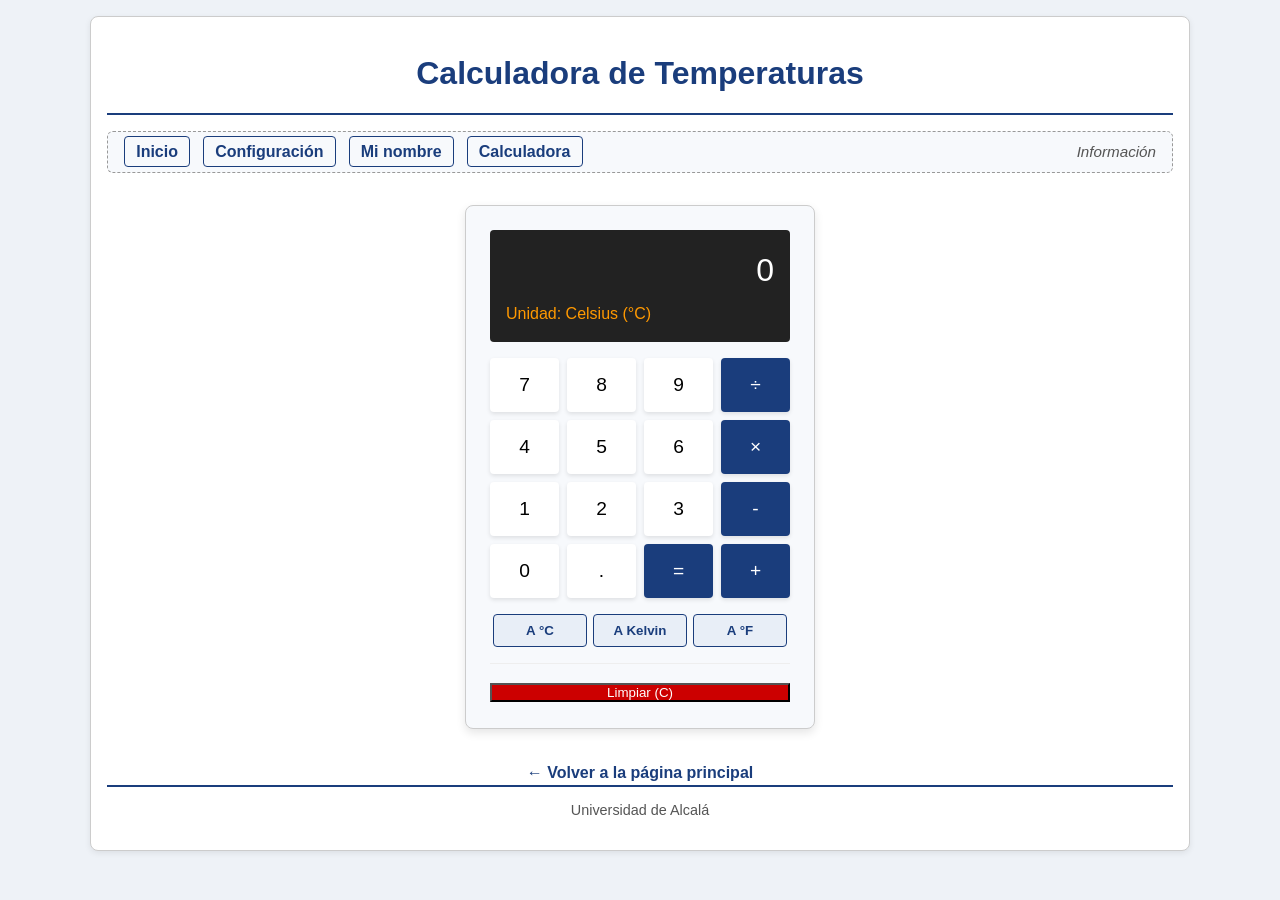
==== calculadora.html @ efcb67cc "Apartados 3 y 4: validación email y calculadora" ====
<!DOCTYPE html>
<html lang="es">
<head>
    <meta charset="UTF-8">
    <meta name="viewport" content="width=device-width, initial-scale=1.0">
    <title>Calculadora — Smart Room</title>
    <link rel="stylesheet" href="css/iroom.css">
    <style>
        /* Estilos rápidos para la calculadora */
        .calculadora {
            max-width: 350px;
            margin: 2rem auto;
            background-color: #f7f9fc;
            padding: 1.5rem;
            border-radius: 8px;
            border: 1px solid #ccc;
            box-shadow: 0 4px 10px rgba(0,0,0,0.1);
        }
        .display {
            background-color: #222;
            color: #fff;
            padding: 1rem;
            font-size: 2rem;
            text-align: right;
            border-radius: 4px;
            margin-bottom: 1rem;
            min-height: 70px;
        }
        .unidad {
            font-size: 1rem;
            color: #ff9900;
            display: block;
            text-align: left;
            margin-top: 0.5rem;
        }
        .botones {
            display: grid;
            grid-template-columns: repeat(4, 1fr);
            gap: 0.5rem;
        }
        .botones button {
            padding: 1rem;
            font-size: 1.2rem;
            border: none;
            border-radius: 4px;
            background-color: #fff;
            cursor: pointer;
            box-shadow: 0 2px 4px rgba(0,0,0,0.1);
        }
        .botones button:hover {
            background-color: #e8eef7;
        }
        .botones .op {
            background-color: #1a3d7c;
            color: white;
        }
        .botones .op:hover {
            background-color: #0f2649;
        }
        .conversiones {
            display: flex;
            justify-content: space-between;
            margin-top: 1rem;
        }
        .conversiones button {
            flex: 1;
            margin: 0 0.2rem;
            padding: 0.5rem;
            background-color: #e8eef7;
            border: 1px solid #1a3d7c;
            color: #1a3d7c;
            border-radius: 4px;
            cursor: pointer;
            font-weight: bold;
        }
        .conversiones button:hover {
            background-color: #1a3d7c;
            color: white;
        }
    </style>
</head>
<body>
    <main>
        <header>
            <h1>Calculadora de Temperaturas</h1>
        </header>

        <div class="barra-superior">
            <nav>
                <ul>
                    <li><a href="index.html">Inicio</a></li>
                    <li><a href="config.html">Configuración</a></li>
                    <li><a href="minombre.html">Mi nombre</a></li>
                    <li><a href="calculadora.html">Calculadora</a></li>
                </ul>
            </nav>
            <aside id="info-usuario">
                <p>Información</p>
            </aside>
        </div>

        <section class="calculadora">
            <div class="display">
                <span id="resultado">0</span>
                <span class="unidad" id="unidad-actual">Unidad: Celsius (°C)</span>
            </div>

            <div class="botones">
                <button onclick="agregarNumero('7')">7</button>
                <button onclick="agregarNumero('8')">8</button>
                <button onclick="agregarNumero('9')">9</button>
                <button class="op" onclick="elegirOperacion('/')">÷</button>

                <button onclick="agregarNumero('4')">4</button>
                <button onclick="agregarNumero('5')">5</button>
                <button onclick="agregarNumero('6')">6</button>
                <button class="op" onclick="elegirOperacion('*')">×</button>

                <button onclick="agregarNumero('1')">1</button>
                <button onclick="agregarNumero('2')">2</button>
                <button onclick="agregarNumero('3')">3</button>
                <button class="op" onclick="elegirOperacion('-')">-</button>

                <button onclick="agregarNumero('0')">0</button>
                <button onclick="agregarNumero('.')">.</button>
                <button class="op" onclick="calcular()">=</button>
                <button class="op" onclick="elegirOperacion('+')">+</button>
            </div>

            <div class="conversiones">
                <button onclick="convertir('C')">A °C</button>
                <button onclick="convertir('K')">A Kelvin</button>
                <button onclick="convertir('F')">A °F</button>
            </div>
            
            <div class="form-acciones" style="margin-top: 1rem;">
                <button onclick="limpiar()" style="background-color: #c00; color: white; width: 100%;">Limpiar (C)</button>
            </div>
        </section>

        <p class="volver">
            <a href="index.html">← Volver a la página principal</a>
        </p>

        <footer>
            <p>Universidad de Alcalá</p>
        </footer>
    </main>
    <script src="js/calculadora.js"></script>
</body>
</html>
---- css/iroom.css ----
/* RESET UNIVERSAL */
* {
    box-sizing: border-box;   /* El ancho incluye padding y border. */
    margin: 0;                /* Elimina márgenes por defecto. */
    padding: 0;               /* Elimina rellenos por defecto. */
}

/* ESTILOS BASE DEL BODY */
body {
    font-family: Arial, Helvetica, sans-serif;  /* Fuentes preferidas en orden. */
    font-size: 16px;                            /* Tamaño base. */
    line-height: 1.5;                           /* Altura de línea. */
    color: #222;                                /* Color del texto. */
    background-color: #eef2f7;                  /* Fondo general. */
    padding: 1rem;
}

/* CONTENEDOR PRINCIPAL */
main {
    max-width: 1100px;                          /* Ancho máximo. */
    margin: 0 auto;                             /* Centrado horizontal. */
    background-color: #ffffff;
    border: 1px solid #ccc;
    border-radius: 8px;                         /* Esquinas redondeadas. */
    padding: 1rem;
    box-shadow: 0 2px 6px rgba(0, 0, 0, 0.08);  /* Sombra suave. */
}

/* ENCABEZADO */
header {
    text-align: center;
    border-bottom: 2px solid #1a3d7c;           /* Línea inferior azul. */
    padding: 1rem 0;
    margin-bottom: 1rem;
}
header h1 {
    font-size: 2rem;
    font-weight: bold;
    color: #1a3d7c;
}

/* BARRA SUPERIOR (nav + aside) */
.barra-superior {
    display: flex;                              /* Coloca hijos en fila. */
    justify-content: space-between;             /* Uno a cada lado. */
    align-items: center;                        /* Centra verticalmente. */
    flex-wrap: wrap;                            /* Si no caben, saltan. */
    gap: 0.5rem;
    padding: 0.5rem 1rem;
    margin-bottom: 1rem;
    background-color: #f7f9fc;
    border: 1px dashed #999;                    /* Borde punteado. */
    border-radius: 6px;
}

nav ul {
    list-style: none;                           /* Sin puntos. */
    display: flex;
    gap: 0.8rem;
}
nav a {
    text-decoration: none;                      /* Sin subrayado. */
    color: #1a3d7c;
    font-weight: 600;
    padding: 0.35rem 0.7rem;
    border: 1px solid #1a3d7c;
    border-radius: 4px;
    transition: background-color 0.2s ease, color 0.2s ease;
}
nav a:hover {
    background-color: #1a3d7c;                  /* Al pasar ratón. */
    color: #ffffff;
}
nav a:focus {
    outline: 3px solid #ff9900;                 /* Borde naranja al enfocar (Tab). */
    outline-offset: 2px;
}

/* INFO DE USUARIO */
#info-usuario {
    font-style: italic;
    color: #555;
    font-size: 0.95rem;
}

/* GRID DE 2 COLUMNAS */
.contenido {
    display: grid;
    grid-template-columns: 1fr 1fr;             /* Dos columnas iguales. */
    gap: 1rem;
    margin-bottom: 1rem;
}

/* SECCIONES */
section {
    border: 1px dashed #999;
    border-radius: 6px;
    padding: 1rem;
    background-color: #ffffff;
}
section h2 {
    font-size: 1.3rem;
    font-weight: bold;
    color: #1a3d7c;
    margin-bottom: 0.8rem;
    padding-bottom: 0.3rem;
    border-bottom: 1px solid #ddd;
}

/* LISTA DE LA HABITACIÓN */
#datos-habitacion ul {
    list-style: none;
    margin-bottom: 1rem;
}
#datos-habitacion li { padding: 0.25rem 0; }
#datos-habitacion a { color: #0066cc; font-weight: 600; }
#datos-habitacion a:hover { text-decoration: underline; }
#datos-habitacion img {
    display: block;                             /* Ocupa su propia línea. */
    max-width: 100%;                            /* Nunca más ancha que su contenedor. */
    height: auto;                               /* Altura proporcional. */
    border-radius: 6px;
    margin-top: 0.5rem;
    box-shadow: 0 2px 4px rgba(0, 0, 0, 0.15);
}

/* TABLA DE SENSORES */
#datos-sensores table {
    width: 100%;
    border-collapse: collapse;                  /* Une los bordes de celdas. */
}
#datos-sensores th,
#datos-sensores td {
    border: 1px solid #ccc;
    padding: 0.5rem 0.7rem;
    text-align: left;
}
#datos-sensores th {
    background-color: #e8eef7;
    color: #1a3d7c;
    font-weight: bold;
}
#datos-sensores tbody tr:nth-child(even) {
    background-color: #fafcff;                  /* Filas pares (efecto cebra). */
}

/* PIE DE PÁGINA */
footer {
    text-align: center;
    border-top: 2px solid #1a3d7c;
    padding: 0.8rem 0;
    font-size: 0.9rem;
    color: #555;
}

/* RESPONSIVE: pantallas ≤ 700px */
@media (max-width: 700px) {
    .contenido { grid-template-columns: 1fr; }  /* 2 → 1 columna. */
    header h1 { font-size: 1.5rem; }
    nav ul { flex-direction: column; align-items: flex-start; }
    section h2 { font-size: 1.15rem; }
}

/* FORMULARIO: GRID DE 2 COLUMNAS */
.form-columnas {
    display: grid;
    grid-template-columns: 1fr 1fr;
    gap: 1.5rem;
    margin-bottom: 1.5rem;
}

/* ETIQUETAS DEL FORMULARIO */
label {
    display: block;                             /* Cada label en su línea. */
    margin-top: 0.8rem;
    margin-bottom: 0.2rem;
    font-weight: 600;
    color: #1a3d7c;
}

/* CAMPOS DE ENTRADA */
input[type="text"],
input[type="url"],
input[type="password"],
input[type="number"],
input[type="file"] {
    width: 100%;
    padding: 0.5rem 0.7rem;
    border: 1px solid #ccc;
    border-radius: 4px;
    font-size: 1rem;
    font-family: inherit;                       /* Hereda la fuente del body. */
    background-color: #fafcff;
}
input:focus {
    outline: 2px solid #1a3d7c;                 /* Al enfocar con Tab. */
    outline-offset: 1px;
    border-color: #1a3d7c;
}

/* CHECKBOXES */
.checkbox-group {
    display: flex;
    align-items: center;
    gap: 0.5rem;
    margin: 0.3rem 0;
}
.checkbox-group input[type="checkbox"] {
    width: auto;                                /* No ocupa todo el ancho. */
    margin: 0;
}
.checkbox-group label {
    margin: 0;
    font-weight: normal;
}

/* SUBTÍTULO "Configure alertas" */
#config-sensores h3 {
    margin-top: 1.5rem;
    margin-bottom: 0.5rem;
    color: #1a3d7c;
    font-size: 1.1rem;
    border-bottom: 1px solid #ddd;
    padding-bottom: 0.3rem;
}

/* OUTPUT (diferencia de temperaturas) */
output {
    display: block;
    margin-top: 0.3rem;
    padding: 0.5rem 0.7rem;
    background-color: #e8eef7;
    border: 1px solid #1a3d7c;
    border-radius: 4px;
    font-weight: bold;
    color: #1a3d7c;
    text-align: center;
    font-size: 1.1rem;
}

/* MENSAJES DE ERROR Y ÉXITO */
.mensaje-error { color: #c00; font-size: 0.9rem; min-height: 1.2em; margin-top: 0.5rem; }
.mensaje-ok { color: #060; font-size: 1rem; font-weight: bold; margin-top: 0.5rem; }

/* BOTÓN DE ENVÍO */
button[type="submit"] {
    display: inline-block;
    padding: 0.6rem 1.4rem;
    background-color: #1a3d7c;
    color: #ffffff;
    border: none;
    border-radius: 6px;
    font-size: 1rem;
    font-weight: bold;
    cursor: pointer;
    transition: background-color 0.2s ease;
}
button[type="submit"]:hover { background-color: #0f2649; }
button[type="submit"]:focus { outline: 3px solid #ff9900; outline-offset: 2px; }

/* CONTENEDOR DEL BOTÓN Y MENSAJE */
.form-acciones {
    text-align: center;
    margin-top: 1rem;
    padding-top: 1rem;
    border-top: 1px solid #eee;
}

/* ENLACE "VOLVER" */
.volver { text-align: center; margin-top: 1.5rem; }
.volver a { color: #1a3d7c; font-weight: 600; text-decoration: none; }
.volver a:hover { text-decoration: underline; }

/* RESPONSIVE DEL FORMULARIO */
@media (max-width: 700px) {
    .form-columnas { grid-template-columns: 1fr; }
}

/* SECCIÓN "MI NOMBRE" */
#seccion-nombre {
    max-width: 500px;
    margin: 0 auto 1.5rem auto;                 /* Centrado. */
}
#seccion-nombre input {
    width: 100%;
    padding: 0.5rem 0.7rem;
    border: 1px solid #ccc;
    border-radius: 4px;
    font-size: 1rem;
    font-family: inherit;
    background-color: #fafcff;
}
#seccion-nombre input:focus {
    outline: 2px solid #1a3d7c;
    outline-offset: 1px;
    border-color: #1a3d7c;
}


/* MODAL */
.modal {
    display: none; /* Oculto por defecto */
    position: fixed;
    top: 0;
    left: 0;
    width: 100vw;
    height: 100vh;
    background-color: rgba(0, 0, 0, 0.6); /* Fondo oscuro semitransparente */
    justify-content: center;
    align-items: center;
    z-index: 9999;
}

/* ESTA ES LA REGLA QUE FALTABA: Cuando tiene la clase "activo", se muestra */
.modal.activo {
    display: flex;
}

.modal-contenido {
    background-color: #ffffff;
    padding: 2rem;
    border-radius: 8px;
    max-width: 400px;
    text-align: center;
    box-shadow: 0 4px 20px rgba(0, 0, 0, 0.4);
}

.modal-contenido p {
    margin-bottom: 1.5rem;
    font-size: 1.1rem;
    color: #1a3d7c;
}

.modal-contenido button {
    padding: 0.5rem 1.5rem;
    background-color: #1a3d7c;
    color: #ffffff;
    border: none;
    border-radius: 4px;
    font-size: 1rem;
    cursor: pointer;
}

.modal-contenido button:hover {
    background-color: #0f2649;
}
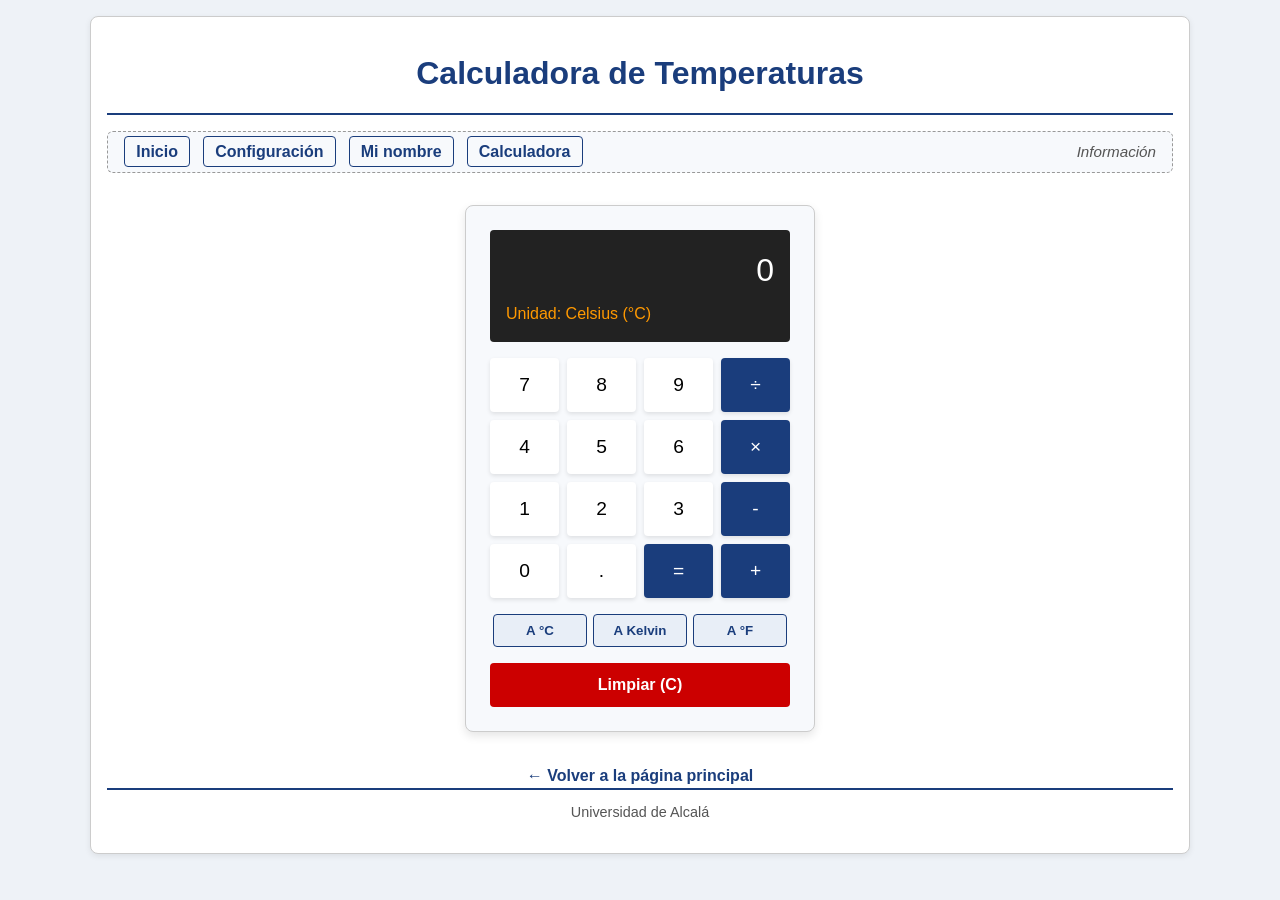
==== commit 3ba70496: "P2 completa: apartados 1, 2, 3 y 4 funcionando y validados" ====
--- a/calculadora.html
+++ b/calculadora.html
@@ -5,8 +5,8 @@
     <meta name="viewport" content="width=device-width, initial-scale=1.0">
     <title>Calculadora — Smart Room</title>
     <link rel="stylesheet" href="css/iroom.css">
+    <!-- Estilos específicos para que la calculadora se vea como tal -->
     <style>
-        /* Estilos rápidos para la calculadora */
         .calculadora {
             max-width: 350px;
             margin: 2rem auto;
@@ -24,7 +24,8 @@
             text-align: right;
             border-radius: 4px;
             margin-bottom: 1rem;
-            min-height: 70px;
+            min-height: 80px;
+            overflow: hidden;
         }
         .unidad {
             font-size: 1rem;
@@ -77,6 +78,18 @@
             background-color: #1a3d7c;
             color: white;
         }
+        .btn-limpiar {
+            width: 100%;
+            margin-top: 1rem;
+            padding: 0.8rem;
+            background-color: #c00;
+            color: white;
+            border: none;
+            border-radius: 4px;
+            font-size: 1rem;
+            font-weight: bold;
+            cursor: pointer;
+        }
     </style>
 </head>
 <body>
@@ -99,12 +112,15 @@
             </aside>
         </div>
 
+        <!-- INTERFAZ DE LA CALCULADORA -->
         <section class="calculadora">
+            <!-- Pantalla -->
             <div class="display">
                 <span id="resultado">0</span>
                 <span class="unidad" id="unidad-actual">Unidad: Celsius (°C)</span>
             </div>
 
+            <!-- Botonera de operaciones -->
             <div class="botones">
                 <button onclick="agregarNumero('7')">7</button>
                 <button onclick="agregarNumero('8')">8</button>
@@ -127,15 +143,15 @@
                 <button class="op" onclick="elegirOperacion('+')">+</button>
             </div>
 
+            <!-- Botones de conversión directa -->
             <div class="conversiones">
                 <button onclick="convertir('C')">A °C</button>
                 <button onclick="convertir('K')">A Kelvin</button>
                 <button onclick="convertir('F')">A °F</button>
             </div>
-            
-            <div class="form-acciones" style="margin-top: 1rem;">
-                <button onclick="limpiar()" style="background-color: #c00; color: white; width: 100%;">Limpiar (C)</button>
-            </div>
+
+            <!-- Botón de borrar -->
+            <button class="btn-limpiar" onclick="limpiar()">Limpiar (C)</button>
         </section>
 
         <p class="volver">
@@ -146,6 +162,10 @@
             <p>Universidad de Alcalá</p>
         </footer>
     </main>
+
     <script src="js/calculadora.js"></script>
+    <script src="js/nombre.js"></script> <!-- Para que salga el saludo del nombre -->
 </body>
 </html>
+
+
